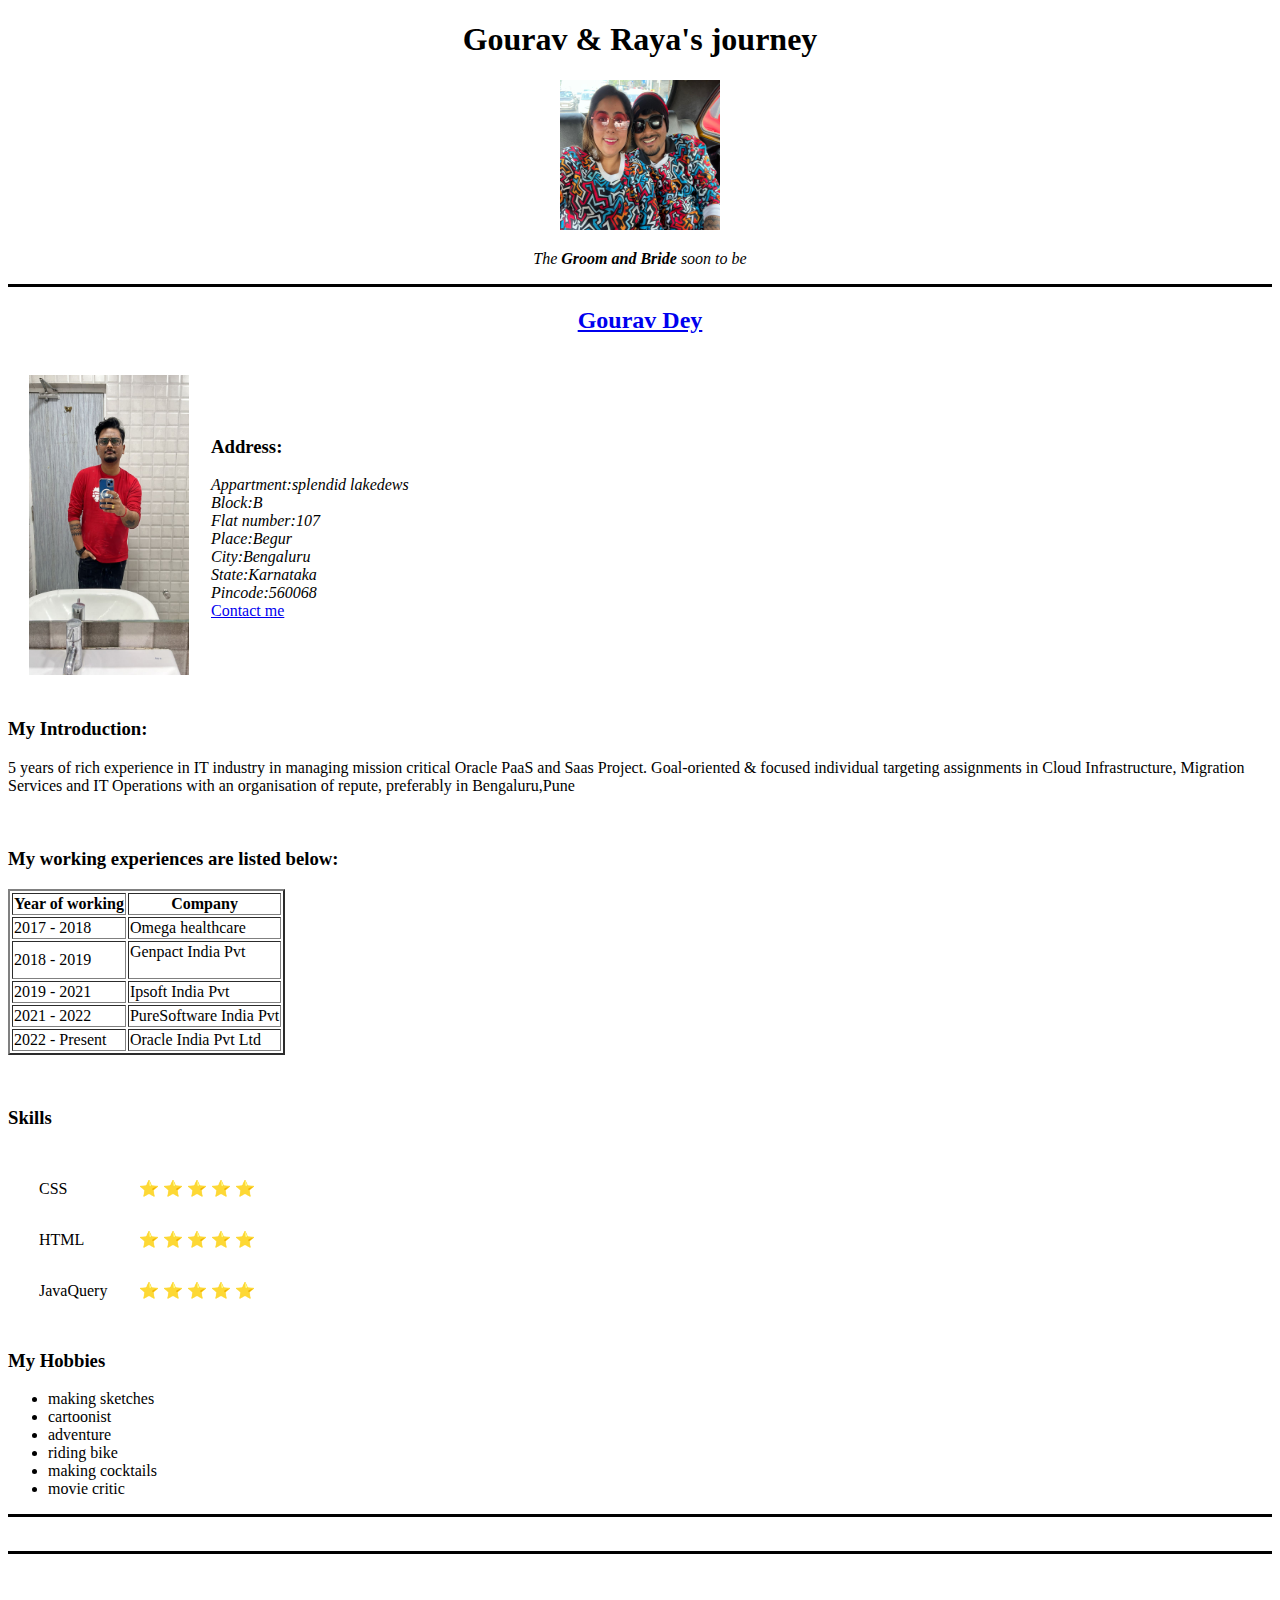
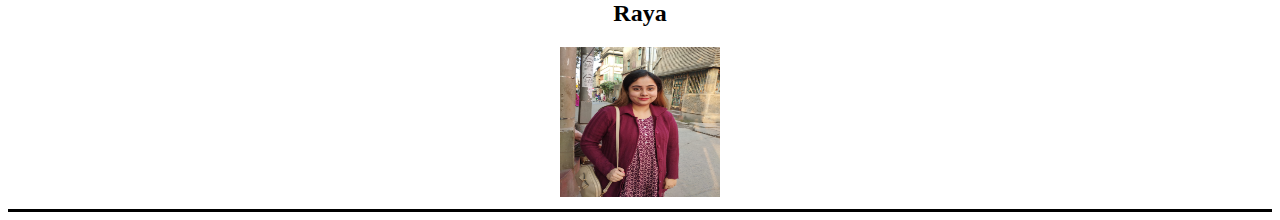
==== INDEX.html @ 43daada8 "added a CV website files" ====
<!DOCTYPE html>
<head>
    <meta charset="UTF-8">
    <title>❤️ My Life till Wedding date ❤️</title>
</head>
<body>
    <center><h1><strong>Gourav & Raya's journey</strong></h1>
    <img src="WhatsApp Image 2022-12-19 at 9.11.59 PM.jpeg" alt="couple picture" height="150" width="160">

    <p><em>The <strong>Groom and Bride</strong> soon to be</em></p></center>
    
    <hr size="3" noshade="10" color="black">
    <center><p><strong><h2><a href="https://www.linkedin.com/in/gouravdey516288116/">Gourav Dey</a></h2></strong></p></center>
    <table cellspacing="20">
        <td><img src="WhatsApp Image 2022-12-15 at 6.25.50 PM.jpeg" alt="couple picture" height="300" width="160"></td>
        <td><p><stong><h3>Address:</h3></stong>
            <em>Appartment:splendid lakedews</em><br>
            <em>Block:B</em><br>
            <em>Flat number:107</em><br>
            <em>Place:Begur</em><br>
            <em>City:Bengaluru</em><br>
            <em>State:Karnataka</em><br>
            <em>Pincode:560068</em><br>
            <a href="Contact-me.html">Contact me</a></p></td>
    </table>
    

    <h3><strong>My Introduction:</strong></h3>
    <p>5 years of rich experience in IT industry in managing mission critical Oracle PaaS and Saas Project. Goal-oriented & focused individual targeting assignments in Cloud Infrastructure, Migration Services and
    IT Operations with an organisation of repute, preferably in Bengaluru,Pune</p>
    <br>
    <p>
    <h3><strong>My working experiences are listed below:</strong></h3>
        <table border="2">
            <thead>
                <th>Year of working</th>
                <th>Company</th>
            </thead>
            <tbody>
                <tr>
                    <td>2017 - 2018</td>
                    <td>Omega healthcare</td>
                </tr>
                <tr>
                    <td>2018 - 2019</td>
                    <td>Genpact India Pvt</P></td>
                </tr>
                <tr>
                   <td>2019 - 2021</td>
                   <td>Ipsoft India Pvt</td>
                </tr>
                <tr>
                    <td>2021 - 2022</td>
                    <td>PureSoftware India Pvt</td>
                </tr>
                <tr>
                      <td>2022 - Present</td>
                      <td>Oracle India Pvt Ltd</td>
                </tr>
            </tbody>
        </table>
    </p>
    <br>
    <h3><strong>Skills</strong></h3>
    <table cellspacing="30">
        <tr>
            <td>CSS</td>
            <td>⭐ ⭐ ⭐ ⭐ ⭐ </td>
        </tr>
        <tr>
            <td>HTML</td>
            <td>⭐ ⭐ ⭐ ⭐ ⭐</td>
        </tr>
        <tr>
            <td>JavaQuery</td>
            <td>⭐ ⭐ ⭐ ⭐ ⭐</td>
        </tr>
    </table>
    <p>
        <h3><strong>My Hobbies</strong></h3>
        <ul>
            <li>making sketches</li>
            <li>cartoonist</li>
            <li>adventure</li>
            <li>riding bike</li>
            <li>making cocktails</li>
            <li>movie critic</li>
        </ul>
    </p>
    <hr size="3" noshade="10" Color="black">
    <br>
    <hr size="3" noshade="10" color="black">
    <br>

    <center><p><strong><h2>Raya</h2></strong></p></center>
    <center><img src="WhatsApp Image 2022-12-27 at 3.37.08 PM.jpeg" alt="couple picture" height="150" width="160"></center>
    <hr size="3" noshade="10" Color="black">
</body> 
</html>
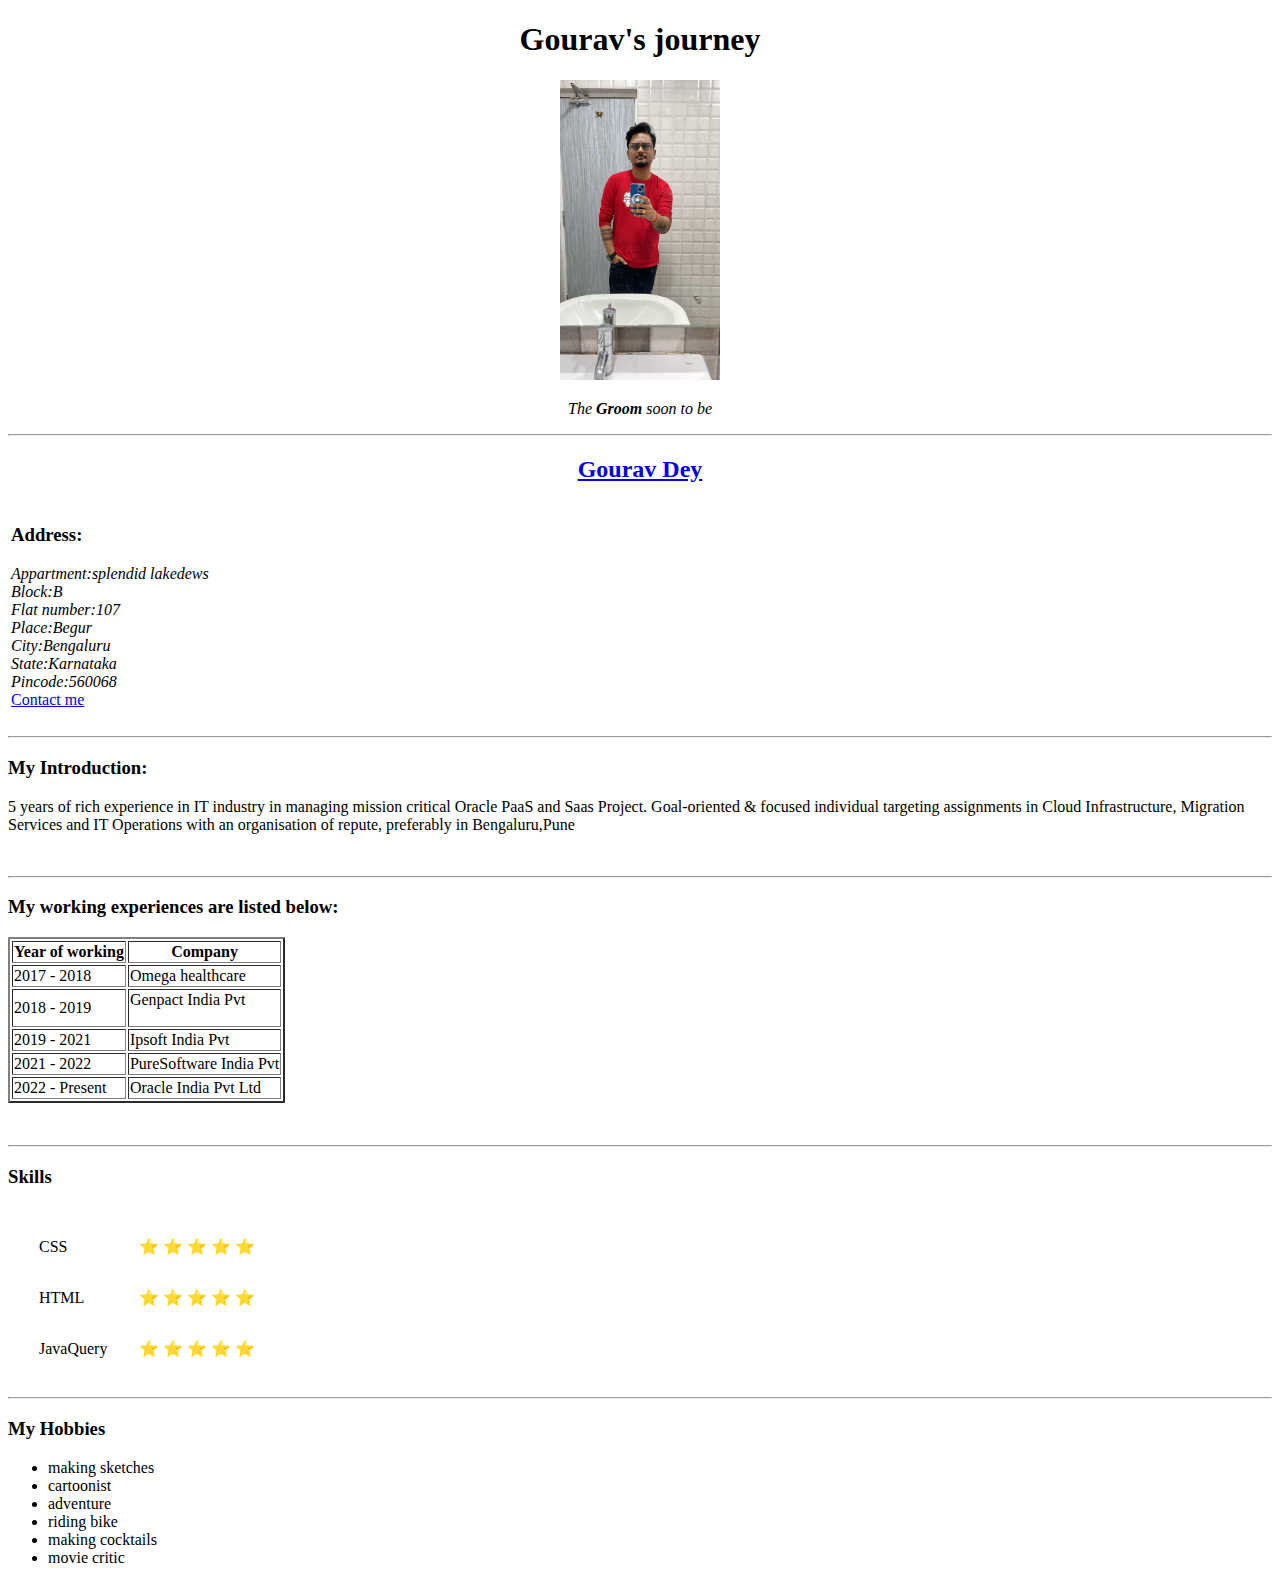
==== commit 02e44d95: "Update INDEX.html" ====
--- a/INDEX.html
+++ b/INDEX.html
@@ -1,18 +1,20 @@
 <!DOCTYPE html>
 <head>
     <meta charset="UTF-8">
-    <title>❤️ My Life till Wedding date ❤️</title>
+    <title>❤️ My Life ❤️</title>
+    <link rel="stylesheet" href="/style/style.css">
+
 </head>
 <body>
-    <center><h1><strong>Gourav & Raya's journey</strong></h1>
-    <img src="WhatsApp Image 2022-12-19 at 9.11.59 PM.jpeg" alt="couple picture" height="150" width="160">
+    <center><h1><strong>Gourav's journey</strong></h1>
+        <img src="WhatsApp Image 2022-12-15 at 6.25.50 PM.jpeg" alt="couple picture" height="300" width="160">
 
-    <p><em>The <strong>Groom and Bride</strong> soon to be</em></p></center>
+    <p><em>The <strong>Groom</strong> soon to be</em></p></center>
     
-    <hr size="3" noshade="10" color="black">
+    <hr>
     <center><p><strong><h2><a href="https://www.linkedin.com/in/gouravdey516288116/">Gourav Dey</a></h2></strong></p></center>
-    <table cellspacing="20">
-        <td><img src="WhatsApp Image 2022-12-15 at 6.25.50 PM.jpeg" alt="couple picture" height="300" width="160"></td>
+    <table>
+    
         <td><p><stong><h3>Address:</h3></stong>
             <em>Appartment:splendid lakedews</em><br>
             <em>Block:B</em><br>
@@ -23,12 +25,13 @@
             <em>Pincode:560068</em><br>
             <a href="Contact-me.html">Contact me</a></p></td>
     </table>
-    
+    <hr>
 
     <h3><strong>My Introduction:</strong></h3>
     <p>5 years of rich experience in IT industry in managing mission critical Oracle PaaS and Saas Project. Goal-oriented & focused individual targeting assignments in Cloud Infrastructure, Migration Services and
     IT Operations with an organisation of repute, preferably in Bengaluru,Pune</p>
     <br>
+    <hr>
     <p>
     <h3><strong>My working experiences are listed below:</strong></h3>
         <table border="2">
@@ -61,6 +64,7 @@
         </table>
     </p>
     <br>
+    <hr>
     <h3><strong>Skills</strong></h3>
     <table cellspacing="30">
         <tr>
@@ -76,6 +80,7 @@
             <td>⭐ ⭐ ⭐ ⭐ ⭐</td>
         </tr>
     </table>
+    <hr>
     <p>
         <h3><strong>My Hobbies</strong></h3>
         <ul>
@@ -87,13 +92,6 @@
             <li>movie critic</li>
         </ul>
     </p>
-    <hr size="3" noshade="10" Color="black">
-    <br>
-    <hr size="3" noshade="10" color="black">
-    <br>
-
-    <center><p><strong><h2>Raya</h2></strong></p></center>
-    <center><img src="WhatsApp Image 2022-12-27 at 3.37.08 PM.jpeg" alt="couple picture" height="150" width="160"></center>
-    <hr size="3" noshade="10" Color="black">
+    
 </body> 
-</html>+</html>
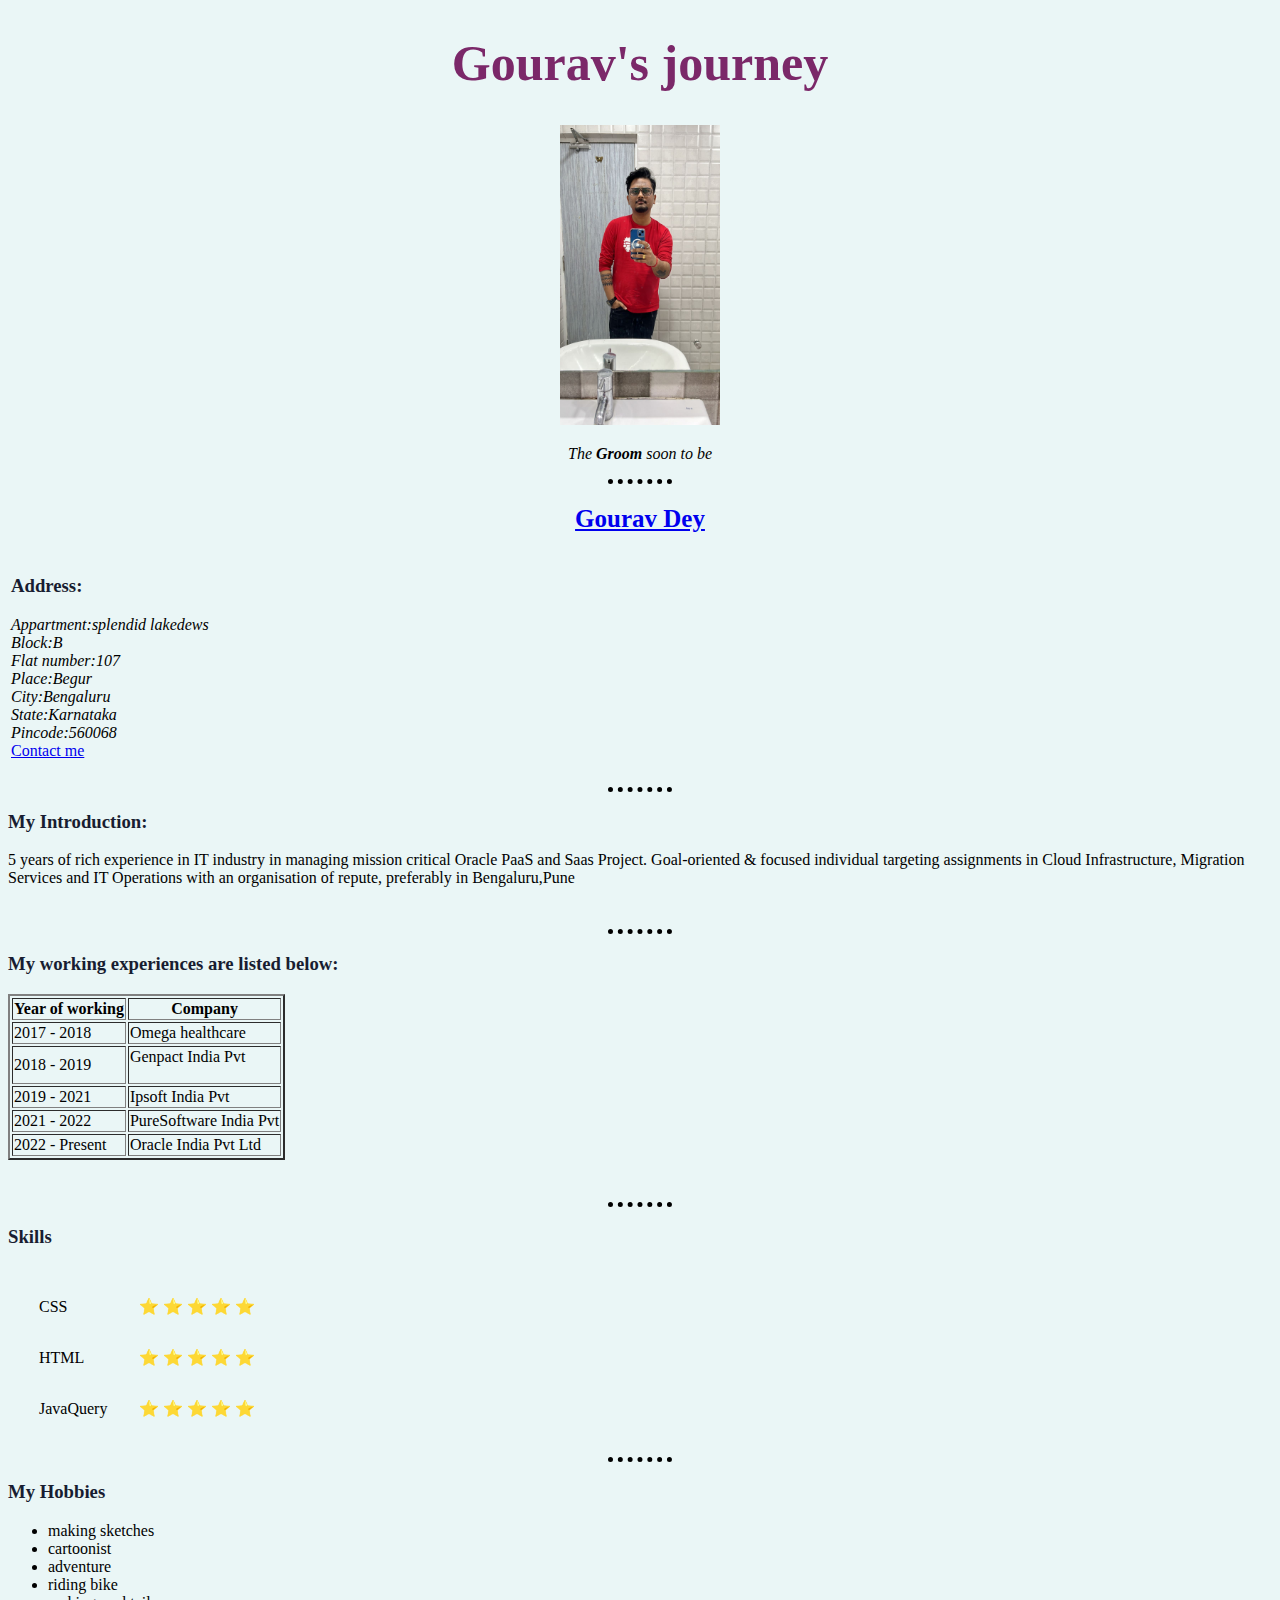
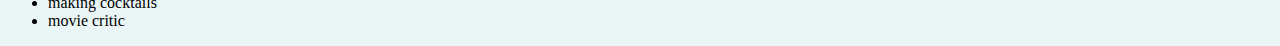
==== commit 53004540: "Add files via upload" ====
--- a/INDEX.html
+++ b/INDEX.html
@@ -94,4 +94,4 @@
     </p>
     
 </body> 
-</html>
+</html>--- a/style/style.css
+++ b/style/style.css
@@ -0,0 +1,26 @@
+body {
+    background-color: #EAF6F6;
+}
+hr {
+    border-style: none;
+    border-top-style: dotted;
+    border-width: 5px;
+    border-color: black;
+    width: 5%;
+}
+h1 {
+    color: #7B2869; font-size: 50px;
+}
+h2 {
+    color: #EB455F; font-size: 25px;
+
+}
+h3 {
+
+    color: #181D31;
+}
+img {
+    background-color: none;
+    animation-name: fadeInOut;
+    animation-duration: 3s;
+}